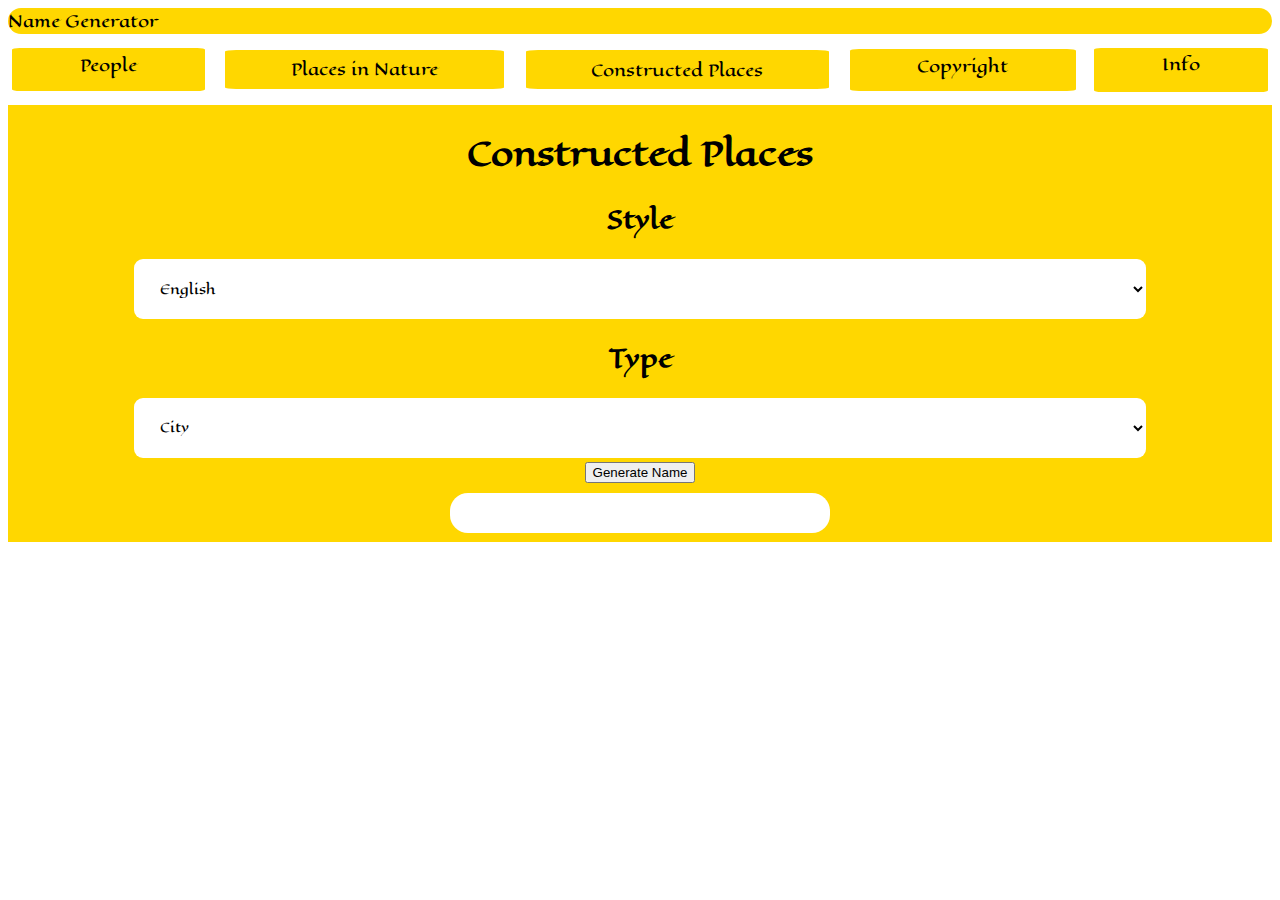
==== constPlaces.html @ c8b8699f "v12" ====
<!--todo-->
<!DOCTYPE html>
<html lang="en">
<head>
    <meta charset="UTF-8">
    <meta name="viewport" content="width=device-width, initial-scale=1.0">
    <meta http-equiv="X-UA-Compatible" content="ie=edge">
    <script type="text/javascript" src="js/main.js"></script>
    <link rel="stylesheet" href="css/style.css">
    <title>Name Genrator</title>
</head>
<body>
    <div class="container">
        <header>Name Generator</header>
        <nav id="nav1">
                <a href="index.html">People</a>
        </nav> 
        <nav id="nav2">
                <a href="naturePlaces.html">Places in Nature</a>
        </nav>
        <nav id="nav3">
           <a href="constPlaces.html">Constructed Places</a>
        </nav>
        <nav id="nav4">
            <a href="copyright.html">Copyright</a>
        </nav>
        <nav id="nav5">
            <a href="info.html">Info</a>
        </nav>
        <article id="art1">
            <h1>Constructed Places</h1>
            <h2>Style</h2>
            <select type="multiple" id="ConsNameStyle">
                <option value="english">English</option>
                <option value="elegant">Elegant</option>
                <option value="evil">Evil</option>
                <option value="rustic">Rustic</option>
                <option value="nordic">Nordic</option>
                <option value="southern">Southern</option>
            </select>
            <br>
            <h2>Type</h2>
            <select type="multiple" id="ConstNameType">
                <option value="city">City</option>
                <option value="fort">Fort</option>
                <option value="camp">Encampment</option>
                <option value="house">House</option>
                <option value="shrine">Shrine</option>
            </select>
            <br>
            <button id="constGenerate" onclick="genConst();">Generate Name</button>
            <br>
            <div class=outputbox> <h3><span id="nameout"></span></h3></div>
        </article>
        <footer></footer>

    </div>
</body>
</html>
---- css/style.css ----
@import url('https://fonts.googleapis.com/css?family=Eagle+Lake&display=swap');

body{
    background: white;
    font-family: 'Eagle Lake', cursive;
}

.container{
    display:grid;
    grid-template-areas: "hd hd hd hd hd"
                        "nv1 nv2 nv3 nv4 nv5"
                        "art art art art art"
                        "ft ft ft ft ft";
    gap:10px;
}

select {
    width: 80%;
    padding: 18px 22px;
    border: none;
    border-radius: 1vh;
    color: black;
    font-family: 'Eagle Lake', cursive;
    background-color: white;  
}

article {
    background: gold;
    text-align: center;
    grid-area: art;
}

#nav1 {
    grid-area: nv1;
}
#nav2 {
    grid-area: nv2;
}
#nav3 {
    grid-area: nv3;
}
#nav4 {
    grid-area: nv4;
}
#nav5 {
    grid-area: nv5;
}

nav {
    background: gold;
    padding: 2%;
    margin: 2%;
    border-radius: 4%;
}

footer {
    grid-area: ft;
}

header{
    background: gold;
    width: 100%;
    height:100%;
    border-radius: 10vh;
    grid-area: hd;
}

nav {
    
    text-align: center;
}

.outputbox {
    font-size: larger;
    text-align: center;
    margin-left: 35%;
    margin-right: 35%;
    margin-top: 1vh;
    margin-bottom: 1vh;
    border-radius: 2vh;
    padding: 1vh;
    background: white;
}

a {
    color: black;
    text-decoration: none; 
}
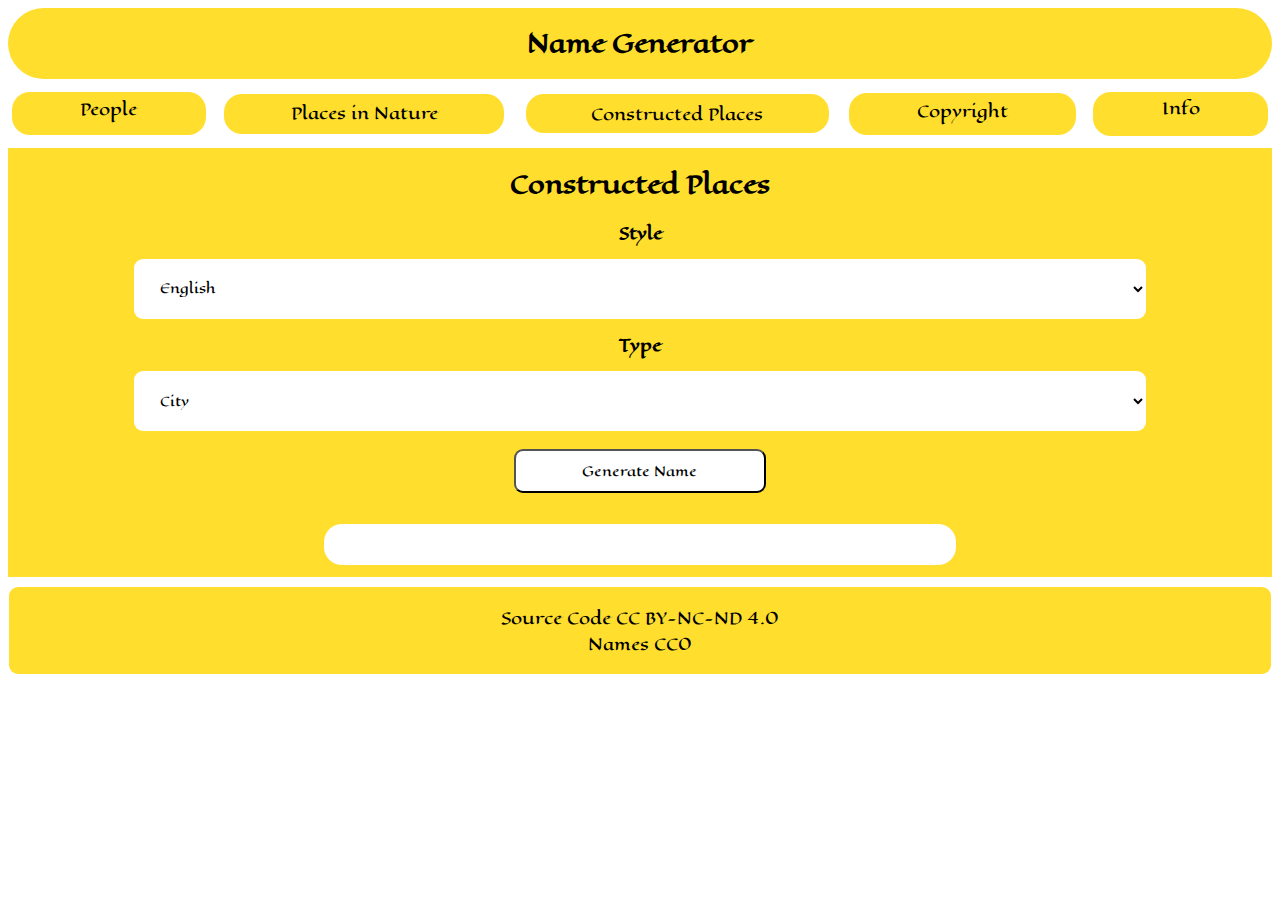
==== commit 2c502c4a: "v13" ====
--- a/constPlaces.html
+++ b/constPlaces.html
@@ -11,7 +11,7 @@
 </head>
 <body>
     <div class="container">
-        <header>Name Generator</header>
+        <header><h1>Name Generator</h1></header>
         <nav id="nav1">
                 <a href="index.html">People</a>
         </nav> 
@@ -30,11 +30,11 @@
         <article id="art1">
             <h1>Constructed Places</h1>
             <h2>Style</h2>
-            <select type="multiple" id="ConsNameStyle">
+            <select type="multiple" id="ConstNameStyle">
                 <option value="english">English</option>
                 <option value="elegant">Elegant</option>
                 <option value="evil">Evil</option>
-                <option value="rustic">Rustic</option>
+                <option value="rustic">Western</option>
                 <option value="nordic">Nordic</option>
                 <option value="southern">Southern</option>
             </select>
@@ -46,14 +46,19 @@
                 <option value="camp">Encampment</option>
                 <option value="house">House</option>
                 <option value="shrine">Shrine</option>
+                <option value="tomb">Tomb</option>
             </select>
             <br>
-            <button id="constGenerate" onclick="genConst();">Generate Name</button>
+            <button id="constNameGenerate" onclick="genConst();">Generate Name</button>
             <br>
             <div class=outputbox> <h3><span id="nameout"></span></h3></div>
         </article>
-        <footer></footer>
-
+        <footer>
+            <p>
+            Source Code CC BY-NC-ND 4.0
+            <br>
+            Names CC0</p>
+        </footer>
     </div>
 </body>
 </html>--- a/css/style.css
+++ b/css/style.css
@@ -11,7 +11,32 @@
                         "nv1 nv2 nv3 nv4 nv5"
                         "art art art art art"
                         "ft ft ft ft ft";
-    gap:10px;
+    gap: 1vh;
+}
+
+@media only screen and (max-width: 600px) {
+    .container{    
+        grid-template-areas: "hd hd"
+                            "nv1 nv1"
+                            "nv2 nv3"
+                            "nv4 nv5"
+                            "art art"
+                            "ft ft";
+        gap: 0.5vh;
+    }
+
+    .outputbox {
+        margin-left: 5%;
+        margin-right: 5%;
+        margin-top: 1%;
+        margin-bottom: 1%;
+    }
+}
+
+#logo {
+    height: 20vh;
+    margin-left: 50%;
+    margin-right: 50%;
 }
 
 select {
@@ -25,9 +50,20 @@
 }
 
 article {
-    background: gold;
+    background: #ffde2d;
     text-align: center;
     grid-area: art;
+}
+
+button {
+    width: 20%;
+    padding: 1vh;
+    margin: 2vh;
+    border-radius: 1vh;
+    color: black;
+    font-family: 'Eagle Lake', cursive;
+    background-color: white;  
+    cursor: pointer;
 }
 
 #nav1 {
@@ -47,22 +83,28 @@
 }
 
 nav {
-    background: gold;
+    background: #ffde2d;
     padding: 2%;
     margin: 2%;
-    border-radius: 4%;
+    border-radius: 2vh;
 }
 
 footer {
     grid-area: ft;
+    text-align: center;
+    background: #ffde2d;
+    padding: 0.1%;
+    margin: 0.1%;
+    border-radius: 1vh;
 }
 
 header{
-    background: gold;
+    background: #ffde2d;
     width: 100%;
     height:100%;
     border-radius: 10vh;
     grid-area: hd;
+    text-align: center;
 }
 
 nav {
@@ -73,10 +115,10 @@
 .outputbox {
     font-size: larger;
     text-align: center;
-    margin-left: 35%;
-    margin-right: 35%;
-    margin-top: 1vh;
-    margin-bottom: 1vh;
+    margin-left: 25%;
+    margin-right: 25%;
+    margin-top: 1%;
+    margin-bottom: 1%;
     border-radius: 2vh;
     padding: 1vh;
     background: white;
@@ -85,4 +127,23 @@
 a {
     color: black;
     text-decoration: none; 
-}+}
+
+a:hover {
+    text-decoration: underline;
+    color: white;
+}
+
+h1 {
+    font-size:  x-large;
+}
+
+h2 {
+    font-size: medium;
+}
+
+#infobox {
+    text-align: left;
+    padding: 1vh;
+}
+
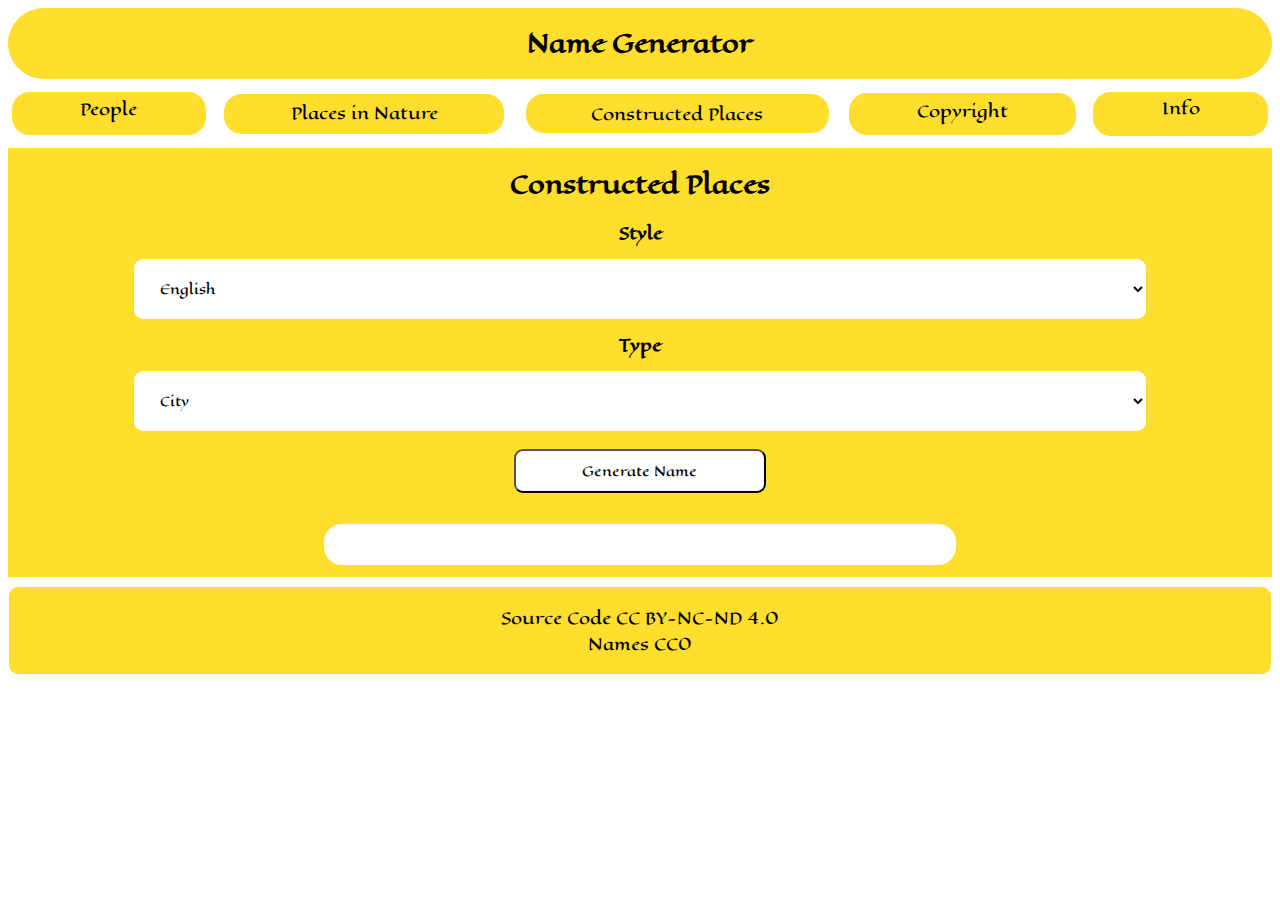
==== commit 38b9f5a9: "final" ====
--- a/constPlaces.html
+++ b/constPlaces.html
@@ -37,6 +37,7 @@
                 <option value="rustic">Western</option>
                 <option value="nordic">Nordic</option>
                 <option value="southern">Southern</option>
+                <option value="eastern">Eastern</option>
             </select>
             <br>
             <h2>Type</h2>
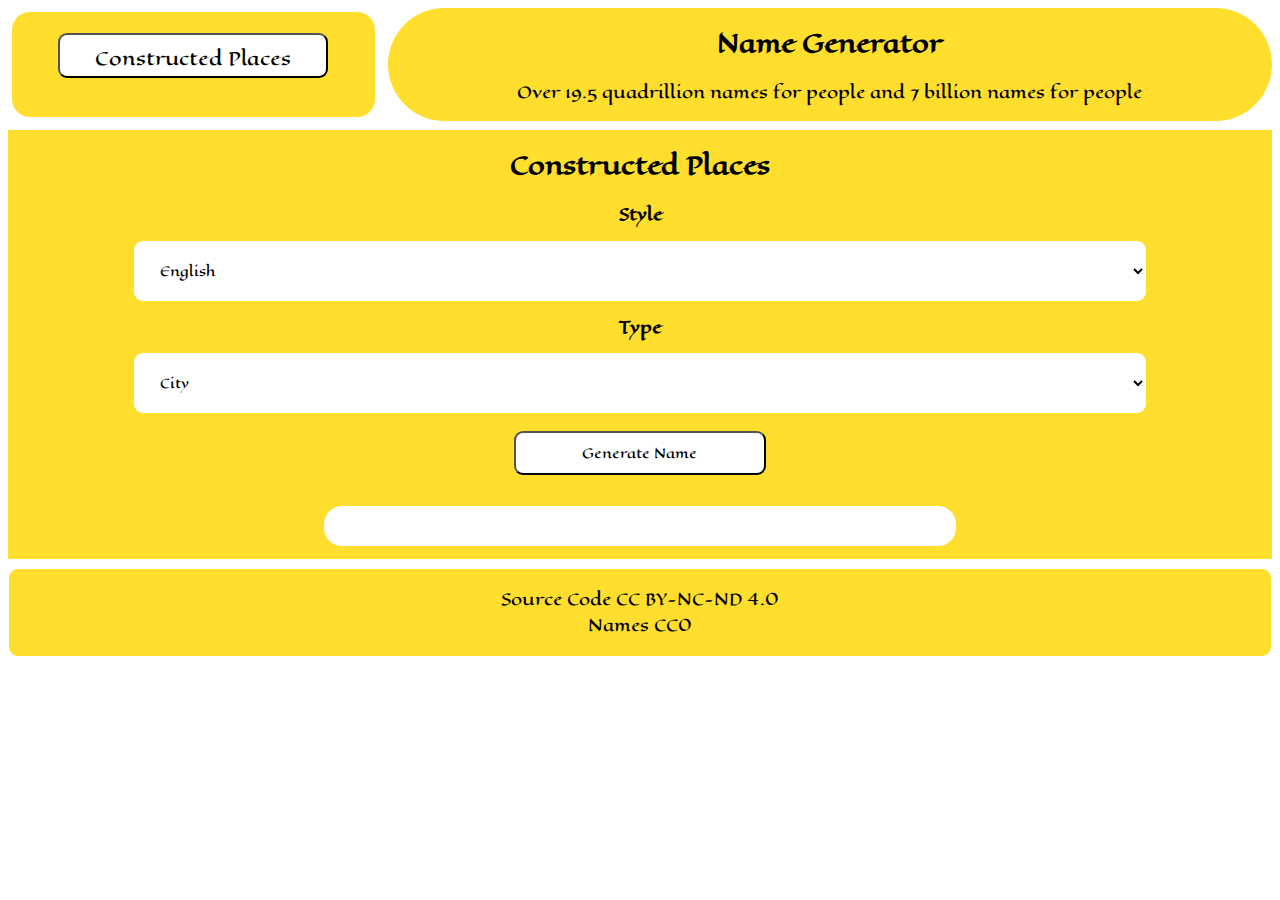
==== commit db959613: "updated" ====
--- a/constPlaces.html
+++ b/constPlaces.html
@@ -11,24 +11,22 @@
 </head>
 <body>
     <div class="container">
-        <header><h1>Name Generator</h1></header>
-        <nav id="nav1">
-                <a href="index.html">People</a>
-        </nav> 
-        <nav id="nav2">
-                <a href="naturePlaces.html">Places in Nature</a>
-        </nav>
-        <nav id="nav3">
-           <a href="constPlaces.html">Constructed Places</a>
-        </nav>
-        <nav id="nav4">
-            <a href="copyright.html">Copyright</a>
-        </nav>
-        <nav id="nav5">
-            <a href="info.html">Info</a>
-        </nav>
-        <article id="art1">
-            <h1>Constructed Places</h1>
+            <nav>
+                <div class="dropdown">
+                <button onclick="myFunction()" class="dropbtn">Constructed Places</button>
+                <div id="myDropdown" class="dropdown-content">
+                    <a href="index.html">People</a>
+                    <a href="naturePlaces.html">Places in Nature</a>
+                    <a href="copyright.html">Copyright</a>
+                    <a href="info.html">Info</a>
+                </div>
+                </div> 
+            </nav>
+            <header>
+                    <h1>Name Generator</h1>
+                    <p>Over 19.5 quadrillion names for people and 7 billion names for people</p>
+            </header>
+            <article><h1>Constructed Places</h1>
             <h2>Style</h2>
             <select type="multiple" id="ConstNameStyle">
                 <option value="english">English</option>
@@ -50,7 +48,7 @@
                 <option value="tomb">Tomb</option>
             </select>
             <br>
-            <button id="constNameGenerate" onclick="genConst();">Generate Name</button>
+            <button id="constNameGenerate">Generate Name</button>
             <br>
             <div class=outputbox> <h3><span id="nameout"></span></h3></div>
         </article>
--- a/css/style.css
+++ b/css/style.css
@@ -1,149 +1 @@
-@import url('https://fonts.googleapis.com/css?family=Eagle+Lake&display=swap');
-
-body{
-    background: white;
-    font-family: 'Eagle Lake', cursive;
-}
-
-.container{
-    display:grid;
-    grid-template-areas: "hd hd hd hd hd"
-                        "nv1 nv2 nv3 nv4 nv5"
-                        "art art art art art"
-                        "ft ft ft ft ft";
-    gap: 1vh;
-}
-
-@media only screen and (max-width: 600px) {
-    .container{    
-        grid-template-areas: "hd hd"
-                            "nv1 nv1"
-                            "nv2 nv3"
-                            "nv4 nv5"
-                            "art art"
-                            "ft ft";
-        gap: 0.5vh;
-    }
-
-    .outputbox {
-        margin-left: 5%;
-        margin-right: 5%;
-        margin-top: 1%;
-        margin-bottom: 1%;
-    }
-}
-
-#logo {
-    height: 20vh;
-    margin-left: 50%;
-    margin-right: 50%;
-}
-
-select {
-    width: 80%;
-    padding: 18px 22px;
-    border: none;
-    border-radius: 1vh;
-    color: black;
-    font-family: 'Eagle Lake', cursive;
-    background-color: white;  
-}
-
-article {
-    background: #ffde2d;
-    text-align: center;
-    grid-area: art;
-}
-
-button {
-    width: 20%;
-    padding: 1vh;
-    margin: 2vh;
-    border-radius: 1vh;
-    color: black;
-    font-family: 'Eagle Lake', cursive;
-    background-color: white;  
-    cursor: pointer;
-}
-
-#nav1 {
-    grid-area: nv1;
-}
-#nav2 {
-    grid-area: nv2;
-}
-#nav3 {
-    grid-area: nv3;
-}
-#nav4 {
-    grid-area: nv4;
-}
-#nav5 {
-    grid-area: nv5;
-}
-
-nav {
-    background: #ffde2d;
-    padding: 2%;
-    margin: 2%;
-    border-radius: 2vh;
-}
-
-footer {
-    grid-area: ft;
-    text-align: center;
-    background: #ffde2d;
-    padding: 0.1%;
-    margin: 0.1%;
-    border-radius: 1vh;
-}
-
-header{
-    background: #ffde2d;
-    width: 100%;
-    height:100%;
-    border-radius: 10vh;
-    grid-area: hd;
-    text-align: center;
-}
-
-nav {
-    
-    text-align: center;
-}
-
-.outputbox {
-    font-size: larger;
-    text-align: center;
-    margin-left: 25%;
-    margin-right: 25%;
-    margin-top: 1%;
-    margin-bottom: 1%;
-    border-radius: 2vh;
-    padding: 1vh;
-    background: white;
-}
-
-a {
-    color: black;
-    text-decoration: none; 
-}
-
-a:hover {
-    text-decoration: underline;
-    color: white;
-}
-
-h1 {
-    font-size:  x-large;
-}
-
-h2 {
-    font-size: medium;
-}
-
-#infobox {
-    text-align: left;
-    padding: 1vh;
-}
-
+@import url('https://fonts.googleapis.com/css?family=Eagle+Lake&display=swap');body{background:white;font-family:'Eagle Lake',cursive}.container{display:grid;grid-template-areas:"nv hd hd hd hd""art art art art art""ft ft ft ft ft";gap:1vh}@media only screen and (max-width:600px){.container{grid-template-areas:"hd hd""nv nv""art art""ft ft";gap:.5vh}.outputbox{margin-left:5%;margin-right:5%;margin-top:1%;margin-bottom:1%}}#logo{height:20vh;margin-left:50%;margin-right:50%}select{width:80%;padding:18px 22px;border:0;border-radius:1vh;color:black;font-family:'Eagle Lake',cursive;background-color:white}article{background:#ffde2d;text-align:center;grid-area:art}button{width:20%;padding:1vh;margin:2vh;border-radius:1vh;color:black;font-family:'Eagle Lake',cursive;background-color:white;cursor:pointer}nav{grid-area:nv;background:#ffde2d;padding:1%;margin:1%;border-radius:2vh}footer{grid-area:ft;text-align:center;background:#ffde2d;padding:.1%;margin:.1%;border-radius:1vh}header{background:#ffde2d;width:100%;height:100%;border-radius:10vh;grid-area:hd;text-align:center}nav{text-align:center}.outputbox{font-size:larger;text-align:center;margin-left:25%;margin-right:25%;margin-top:1%;margin-bottom:1%;border-radius:2vh;padding:1vh;background:white}a{color:black;text-decoration:none}a:hover{text-decoration:underline;color:white}h1{font-size:x-large}h2{font-size:medium}#infobox{text-align:left;padding:1vh}.dropbtn{width:30vh;height:5vh;padding:1vh;margin:2vh;border-radius:1vh;color:black;font-family:'Eagle Lake',cursive;background-color:white;font-size:large;cursor:pointer}.dropdown{position:relative;display:inline-block}.dropdown-content{display:none;position:absolute;background-color:#f1f1f1;min-width:30vh;box-shadow:0 8px 16px 0 rgba(0,0,0,.2);z-index:1}.dropdown-content a{color:black;padding:12px 16px;text-decoration:none;display:block}.dropdown-content a:hover{background-color:#ddd}.show{display:block}